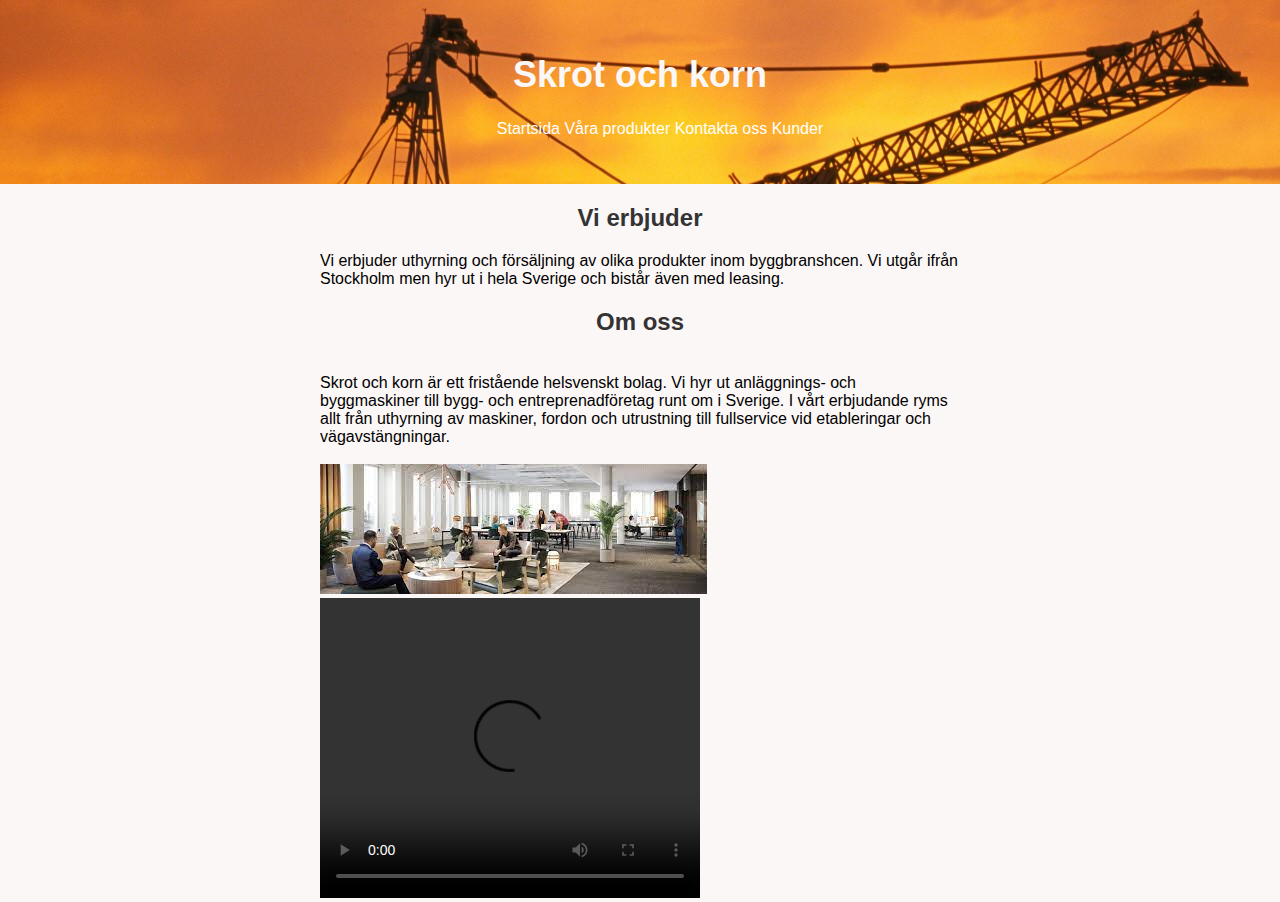
==== index.html @ ba08e000 "Initial commit" ====
<!DOCTYPE html>
<html lang="en">
<head> 
    <meta charset="UTF-8">
<meta name="description" content="byggbranshcen">
<meta name="keywords" content="tillbehör">
<meta name="author" content="Skrotokorn">

    <meta charset="UTF-8">
    <meta name="viewport" content="width=device-width, initial-scale=1.0">
    <title>Document</title>
    <link rel="stylesheet" type="text/css" href="/style.css">
    


</head>
<body>
    <header>
        
    
   
<h1>Skrot och korn</h1>   
<nav>
   


<ul>
    <li><a href="startsida.html">Startsida</a></li>
      
        
    <li><a href="produkter.html">Våra produkter</a></li>



    <li><a href="kontaktaoss.html">Kontakta oss</a></li>


    
    <li><a href="kunder.html">Kunder</a></li>
</ul>
</nav>
</header>
<div class="textbox">
<h2>Vi erbjuder</h2>
Vi erbjuder uthyrning och försäljning av olika produkter inom byggbranshcen.
Vi  utgår ifrån Stockholm men hyr ut i hela Sverige och bistår även med leasing.

<H2>Om oss</H2>
<br>
Skrot och korn är ett fristående helsvenskt bolag. Vi hyr ut anläggnings- och 
byggmaskiner till bygg- och entreprenadföretag runt om i Sverige. 
I vårt erbjudande ryms allt från uthyrning av maskiner, 
fordon och utrustning till fullservice vid etableringar och vägavstängningar.
<br>   
<br>

<img src="kontor skrot.jpg" alt="kontoret">
<video width="380" height="300" controls> 
    <source src="video_footage_of_construction_site (Original).mp4" type="video/mp4">
</video>

</div>
</body>
</html>
---- style.css ----
body {
    font-family: Arial, sans-serif;
    background-color: rgb(252, 247, 247);
    margin: 0;
    padding: 0;
}

header {
text-align: center;    
    background-image: url(lyftkransol.jpg);
    color:rgb(250, 247, 247);
    padding: 30px;
}

nav a {
    text-decoration: none;
    color:white
}

nav a:hover {
   border-bottom: 2px solid white;
}
h1 {
    font-size: 36px;
}
li{display: inline;}

.flex-container {
    display: flex;
    flex-direction: row;
    background-color:darkcyan;
    }
    .textbox{width: 50vw;
        margin: auto;

    }
    .sok {
        max-width: 200px;
        margin: 0 auto;
        background-color: #fff;
        padding: 15px;
        border-radius: 8px;
        box-shadow: 0 0 10px rgba(0, 0, 0, 0.1);
    }

   .kontakt {
        max-width: 300px;
        margin: 0 auto;
        background-color: #fff;
        padding: 30px;
        border-radius: 8px;
        box-shadow: 0 0 10px rgba(0, 0, 0, 0.1);
    }
    
    h2 {
        text-align: center;
        color: #333;
    }
    
    label {
        display: block;
        margin-bottom: 8px;
        color: #555;
    }
    
    input, textarea {
        width: 100%;
        padding: 10px;
        margin-bottom: 16px;
        box-sizing: border-box;
        border: 1px solid #ccc;
        border-radius: 4px;
    }
    
    button {
        background-color: #4CAF50;
        color: white;
        padding: 10px 15px;
        border: none;
        border-radius: 4px;
        cursor: pointer;
    }
    
    button:hover {
        background-color: #45a049;
    }
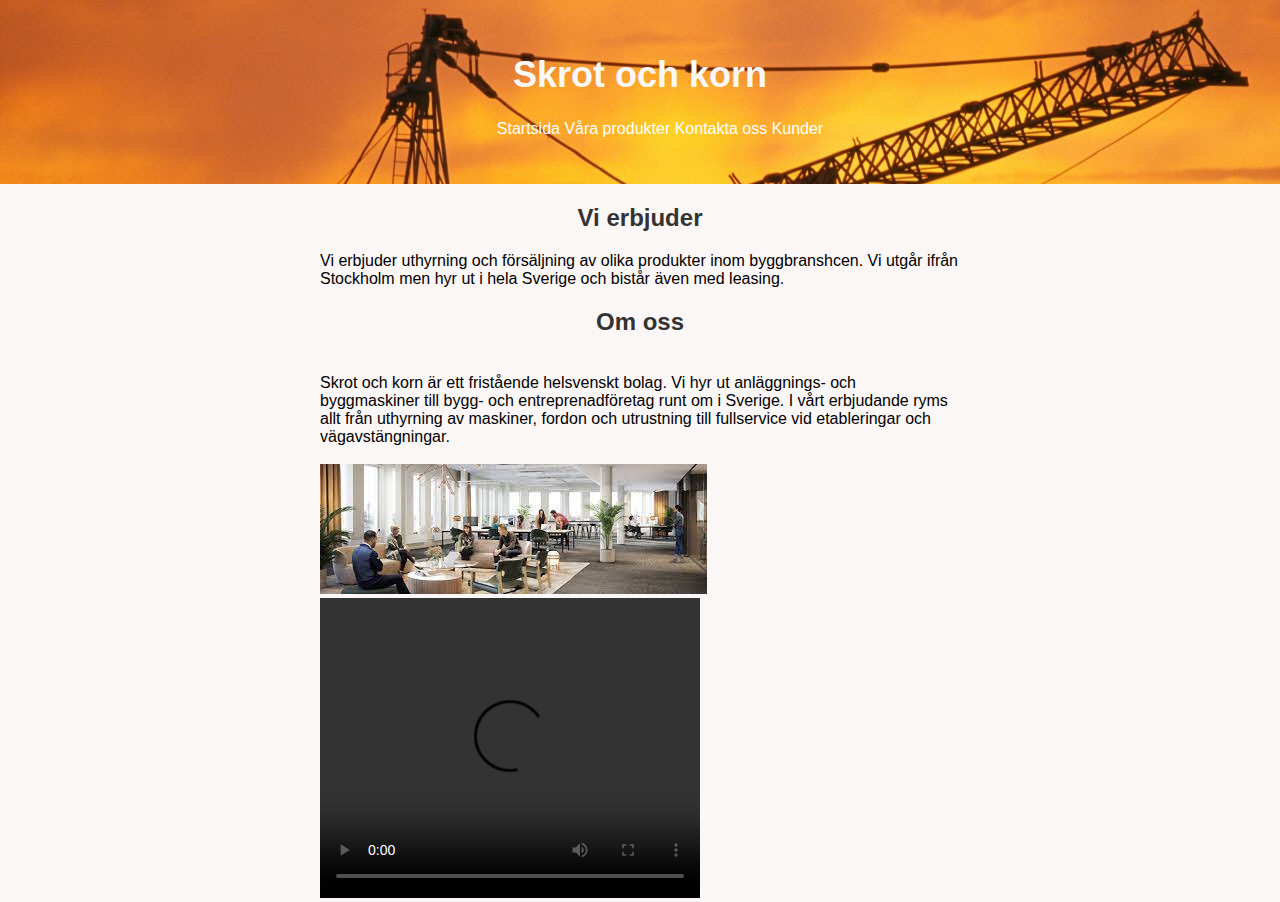
==== commit b2babf10: "fixat grejer" ====
--- a/index.html
+++ b/index.html
@@ -9,8 +9,17 @@
     <meta charset="UTF-8">
     <meta name="viewport" content="width=device-width, initial-scale=1.0">
     <title>Document</title>
-    <link rel="stylesheet" type="text/css" href="/style.css">
+    <link rel="stylesheet" type="text/css" href="style.css">
     
+<!-- Google tag (gtag.js) -->
+<script async src="https://www.googletagmanager.com/gtag/js?id=G-F6BH0NEX2M"></script>
+<script>
+  window.dataLayer = window.dataLayer || [];
+  function gtag(){dataLayer.push(arguments);}
+  gtag('js', new Date());
+
+  gtag('config', 'G-F6BH0NEX2M');
+</script>
 
 
 </head>
@@ -36,7 +45,7 @@
 
 
     
-    <li><a href="kunder.html">Kunder</a></li>
+    <li><a href="https://grapne89.wordpress.com/vara-kunder/">Kunder</a></li>
 </ul>
 </nav>
 </header>
--- a/style.css
+++ b/style.css
@@ -86,4 +86,9 @@
         background-color: #45a049;
     }
 
+    .left-sidebar , 
+    .right-sidebar { background-color: #c0c0c0;
+    padding: 20px;
+
+}
    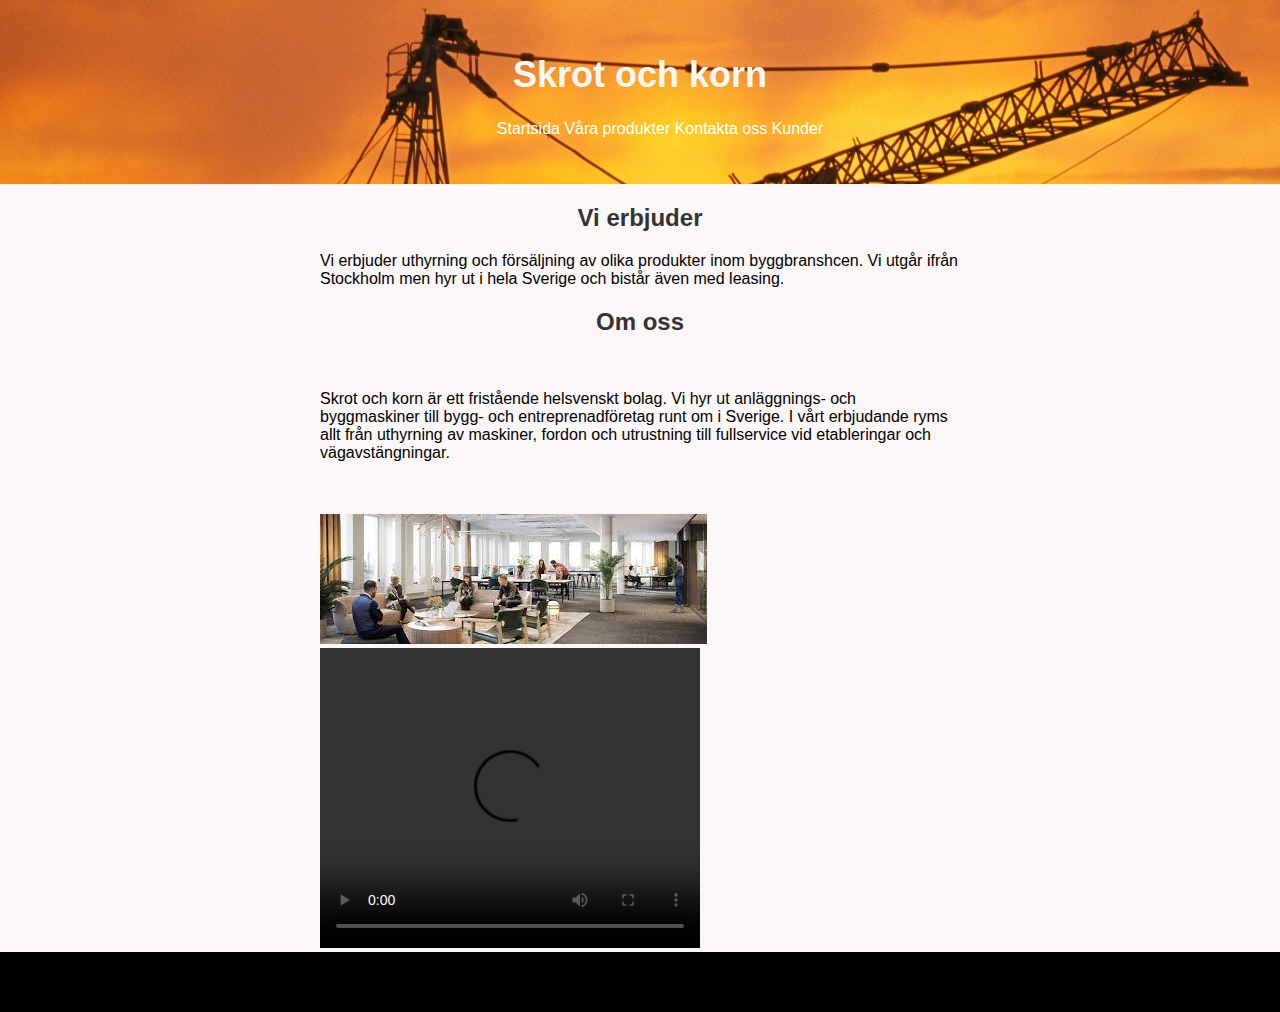
==== commit eb08a829: "aqwe" ====
--- a/index.html
+++ b/index.html
@@ -50,18 +50,18 @@
 </nav>
 </header>
 <div class="textbox">
-<h2>Vi erbjuder</h2>
-Vi erbjuder uthyrning och försäljning av olika produkter inom byggbranshcen.
-Vi  utgår ifrån Stockholm men hyr ut i hela Sverige och bistår även med leasing.
+<h2>Vi erbjuder</h2> <p>Vi erbjuder uthyrning och försäljning av olika produkter inom byggbranshcen.
+    Vi  utgår ifrån Stockholm men hyr ut i hela Sverige och bistår även med leasing.</p>
 
 <H2>Om oss</H2>
-<br>
-Skrot och korn är ett fristående helsvenskt bolag. Vi hyr ut anläggnings- och 
-byggmaskiner till bygg- och entreprenadföretag runt om i Sverige. 
-I vårt erbjudande ryms allt från uthyrning av maskiner, 
-fordon och utrustning till fullservice vid etableringar och vägavstängningar.
+<br> <p>Skrot och korn är ett fristående helsvenskt bolag. Vi hyr ut anläggnings- och 
+    byggmaskiner till bygg- och entreprenadföretag runt om i Sverige. 
+    I vårt erbjudande ryms allt från uthyrning av maskiner, 
+    fordon och utrustning till fullservice vid etableringar och vägavstängningar.</p>
+
 <br>   
 <br>
+
 
 <img src="kontor skrot.jpg" alt="kontoret">
 <video width="380" height="300" controls> 
@@ -69,5 +69,6 @@
 </video>
 
 </div>
+<footer></footer>
 </body>
 </html>--- a/style.css
+++ b/style.css
@@ -9,6 +9,12 @@
 header {
 text-align: center;    
     background-image: url(lyftkransol.jpg);
+    color:rgb(250, 247, 247);
+    padding: 30px;
+}
+footer {
+    text-align: center;    
+    background-color: black;
     color:rgb(250, 247, 247);
     padding: 30px;
 }
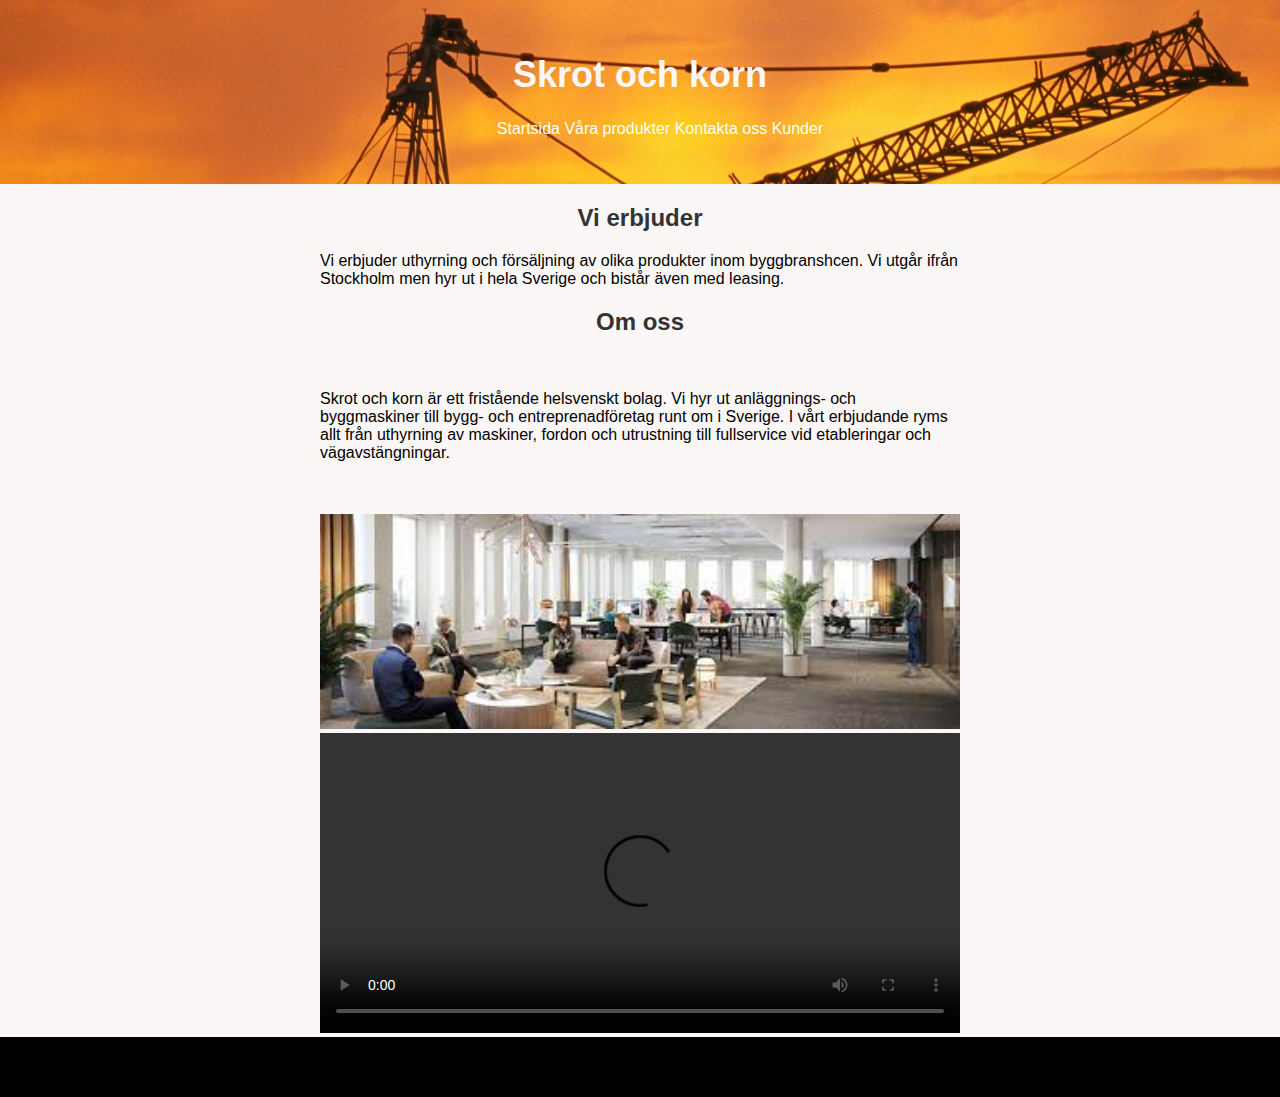
==== commit 38d74ce6: "foto" ====
--- a/index.html
+++ b/index.html
@@ -63,8 +63,8 @@
 <br>
 
 
-<img src="kontor skrot.jpg" alt="kontoret">
-<video width="380" height="300" controls> 
+<img src="kontor skrot.jpg" alt="kontoret" width="100%">
+<video width="100%" height="300" controls> 
     <source src="video_footage_of_construction_site (Original).mp4" type="video/mp4">
 </video>
 
